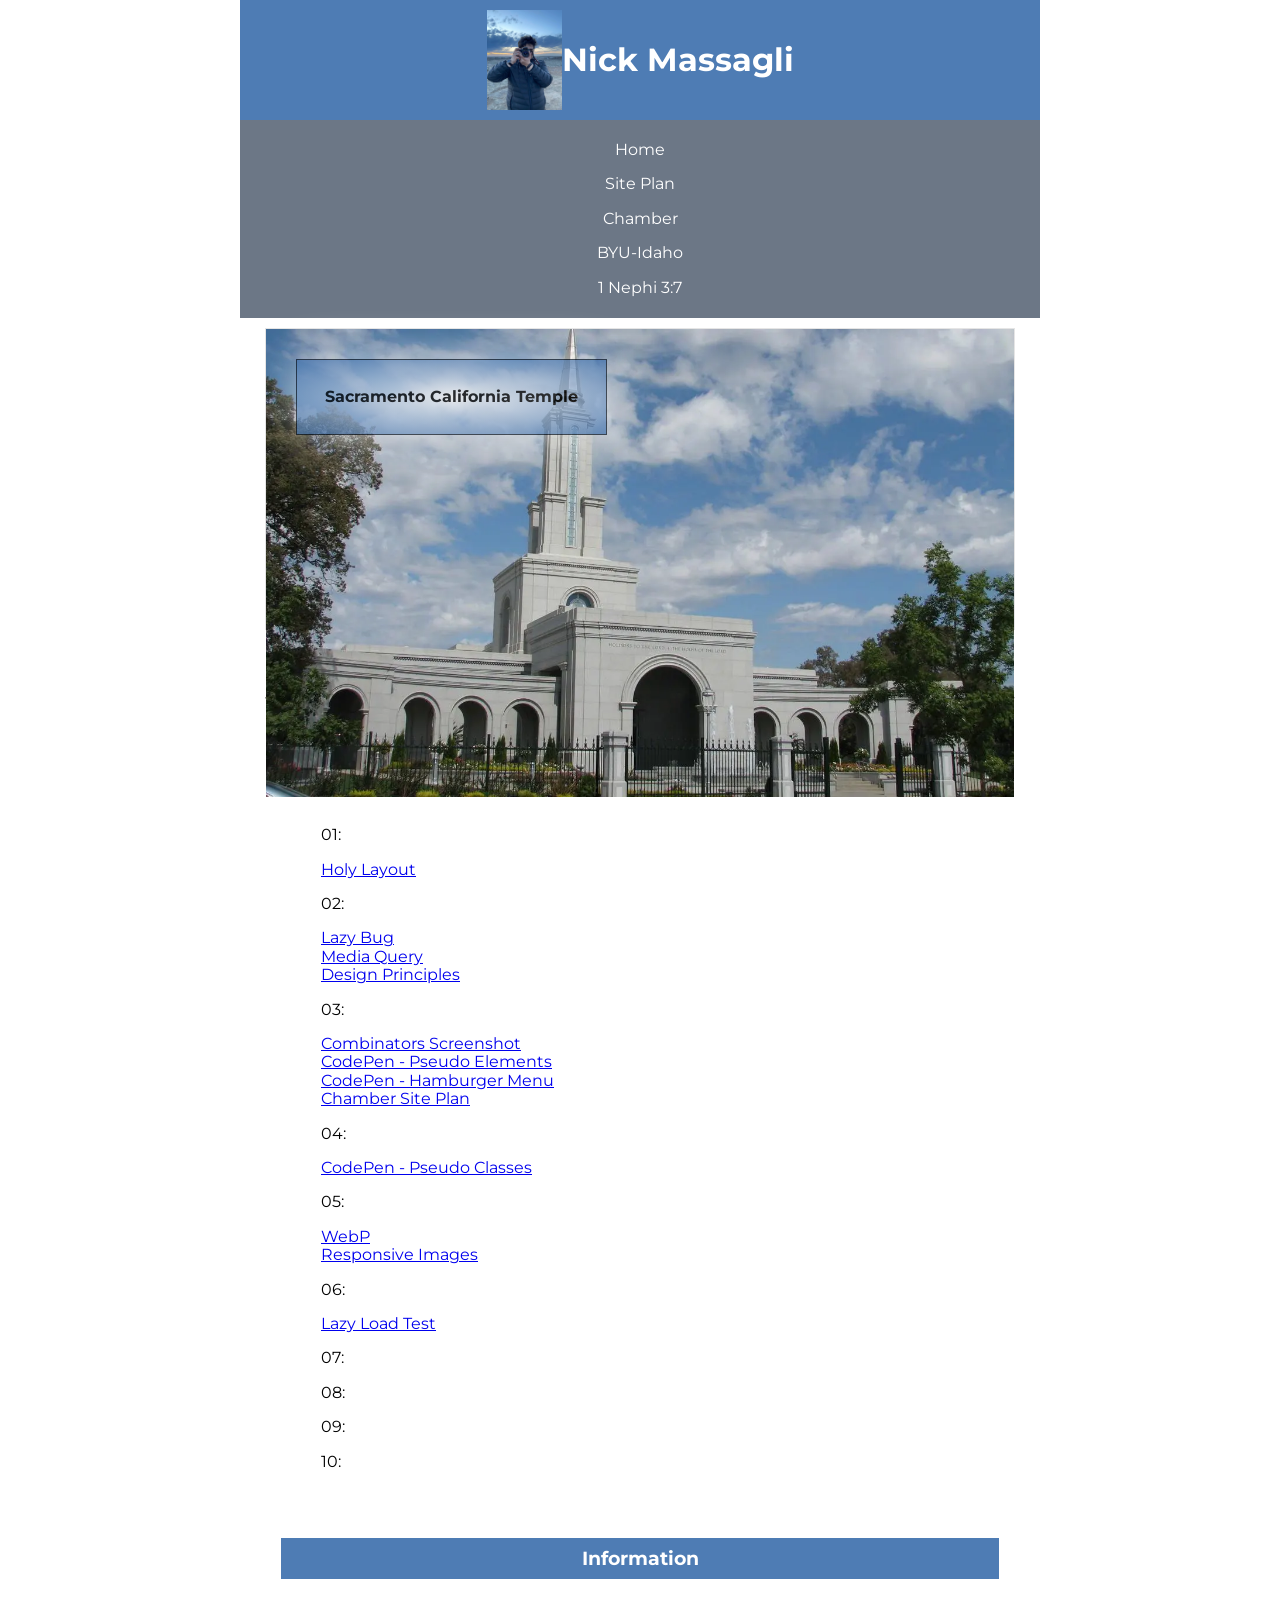
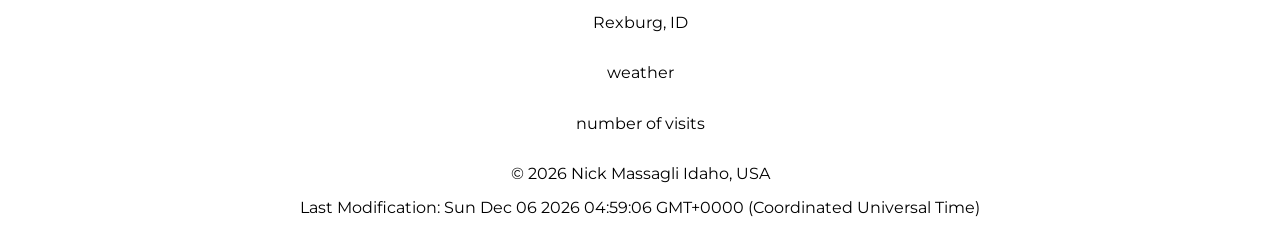
==== index.html @ 0843fdc8 "message" ====
<!DOCTYPE html>
<html lang="en">
<head>
    <meta charset="UTF-8">
    <meta name="viewport" content="width=device-width, initial-scale=1.0">
    <meta name="author" content="Nick Massagli">
    <meta 
        name="description"
        content="This website is a course assignment portal for WDD 230 - 
        Web Frontend Development at BYU-Idaho, made by Nick Massagli">
    <link rel="stylesheet" href="styles/normalize.css">
    <link rel="stylesheet" href="styles/base.css" type="text/css">
    <link rel="icon" href="images/favicon.ico">
    <meta property="og:title" content="Nick Massagli - WDD 230" />
    <meta property="og:type" content="website" />
    <meta property="og:url" content="file:///H:/Desktop/Documents/Rexburg/School/Fall%202023/Web%20Frontend%20I/wdd230/index.html" />
    <meta property="og:image" content="https://www.connerhomes.com/asset/64503b8feadaa" />
    <title>Nick Massagli - WDD 230 - Web Frontend Development</title>
</head>
<body>
    <header>
        <div class="nick-pic"><img src="images/nick-camera.webp" width="75" height="100" alt="Nick with Camera">
        <h1 style="text-align: center;">Nick Massagli</h1>
    </header>
    <nav>
        <li><a href="#"><p style="text-align: center;">Home</a></li>
        <li><a href="chamber/siteplan.html"><p style="text-align: center;">Site Plan</a></li>
        <li><a href="chamber/index.html"><p style="text-align: center;">Chamber</a></li>
        <li><a href="https://www.byui.edu/" target="_blank"><p style="text-align: center;">BYU-Idaho</a></li>
        <li><a href=" https://www.churchofjesuschrist.org/study/scriptures" target="_blank"><p style="text-align: center;">1 Nephi 3:7</a></li>
    </nav>
    <main>
        <div class="hero">
            <picture>
                <source srcset="images/temple-mobile.webp" media="(max-width: 400px)">
                <source srcset="images/hero-medium.webp" media="(max-width: 960px)">
                <img src="images/temple.webp" alt="Sacramento California Temple" width="1500px" height="750px">
            </picture>
            <div class="herolabel">
                <p>Sacramento California Temple</p>
            </div>
        </div>
        <h2 style="text-align: center;">WDD 230: Web Frontend Development</h2>

        <hr>

        <section class="card">
            <h3 style="text-align: center;">Learning Activites</h3>
            <ul>
                <p>01: </p><li><a href="lesson01/holygrail.html">Holy Layout</a></li>
                <p>02: </p><li><a href="lesson02/design.html">Lazy Bug</a></li>
                <li><a href="lesson02/media-query.html">Media Query</a></li>
                <li><a href="lesson02/design-principles.html">Design Principles</a></li>
                <p>03: </p><li><a href="images/combinators.JPG">Combinators Screenshot</a></li>
                <li><a href="https://codepen.io/Nick-Massagli/pen/dywKVGE">CodePen - Pseudo Elements</a></li>
                <li><a href="https://codepen.io/Nick-Massagli/pen/XWoYeRP">CodePen - Hamburger Menu</a></li>
                <li><a href="lesson03/chamber-site-plan.html">Chamber Site Plan</a></li>
                <p>04: </p><li><a href="https://codepen.io/Nick-Massagli/pen/GRPYgQd">CodePen - Pseudo Classes</a></li>
                <p>05: </p><li><a href="images/landscape.webp">WebP</a></li>
                <li><a href="lesson05/responsive-images.html">Responsive Images</a></li>
                <p>06: </p><li><a href="lesson06/lazyload.html">Lazy Load Test</a></li>
                <p>07: </p><li><a href=""></a></li>
                <p>08: </p><li><a href=""></a></li>
                <p>09: </p><li><a href=""></a></li>
                <p>10: </p><li><a href=""></a></li>
            </ul>
        </section>
        <section class="card">
            <h3 style="text-align: center;">Information</h3>
            <p style="text-align: center;">Rexburg, ID</p>
            <p style="text-align: center;">weather</p>
            <p style="text-align: center;">number of visits</p>
        </section>
    </main>
    <footer>
        <p style="text-align: center;">&copy; <span id="year"></span> Nick Massagli Idaho, USA</p>
        <p style="text-align: center;">Last Modification: <span id="lastModified"></span> </p>
    </footer>
<script src="scripts/getdates.js"></script>
</body>
</html>
---- styles/base.css ----
@import url('https://fonts.googleapis.com/css2?family=Montserrat:wght@300&display=swap');

body {
    color: black;
    background-color: #FFFFFF;
    font-family: 'Montserrat', sans-serif;
}

main {
    width: 750px;
    margin: auto;
    border: 2px;
}

h3 {
    color:#FFFFFF;
    background-color: #4e7cb4;
    padding-top: 10px;
    padding-bottom: 10px;
}

header {
    width: 800px;
    margin: auto;
    color: white;
    background-color: #4e7cb4;
    margin-bottom: 0px;
}

.nick-pic {
    display: flex;
    align-items: center;
    justify-content: center;
    padding: 10px;
}

nav {
    width: 800px;
    margin: auto;
    background-color: #6c7786;
    padding-top: 5px;
    padding-bottom: 5px;
}

nav a {
    list-style: none;
    color: white;
    text-decoration: none;
}

li {
    list-style: none;
    color: black;
    text-decoration: none;
}

footer {
    width: 750px;
    margin: auto;
}

section{
    display: grid;
}

.hero {
	margin: 10px auto;
	position: relative;
	border: 1px solid rgba(0,0,0,.1);
	height: 300px;
}

.hero img {
    width: 100%;
    height: auto;
}

.herolabel {
	position: absolute;
	top: 30px;
	left: 30px;
	background: radial-gradient(#fff, #4e7cb4);
	border: 1px solid rgba(0,0,0,.75);
	padding: 1.5rem;
	box-shadow: 0 0 3rem #fff;
	opacity: 0.75;
}

.herolabel p {
	margin: 0;
	padding: .25rem;
	font-weight: 700;
	font-size: 1rem;
}

/*Medium View*/
@media (min-width: 32.5em){
    main {
        grid-template-columns: 1fr 1fr;
    }

    section {
        margin: 1rem 1rem;
    }

    .parc {
        grid-column: 1/3;
    }
}

/*Large View*/
@media (min-width: 64em){
    main {
        grid-template-columns: 1fr 1fr 1fr;
    }

    section {
        margin: 1rem 1rem;
    }

    .parc {
        grid-column: 3/3;
    }
}
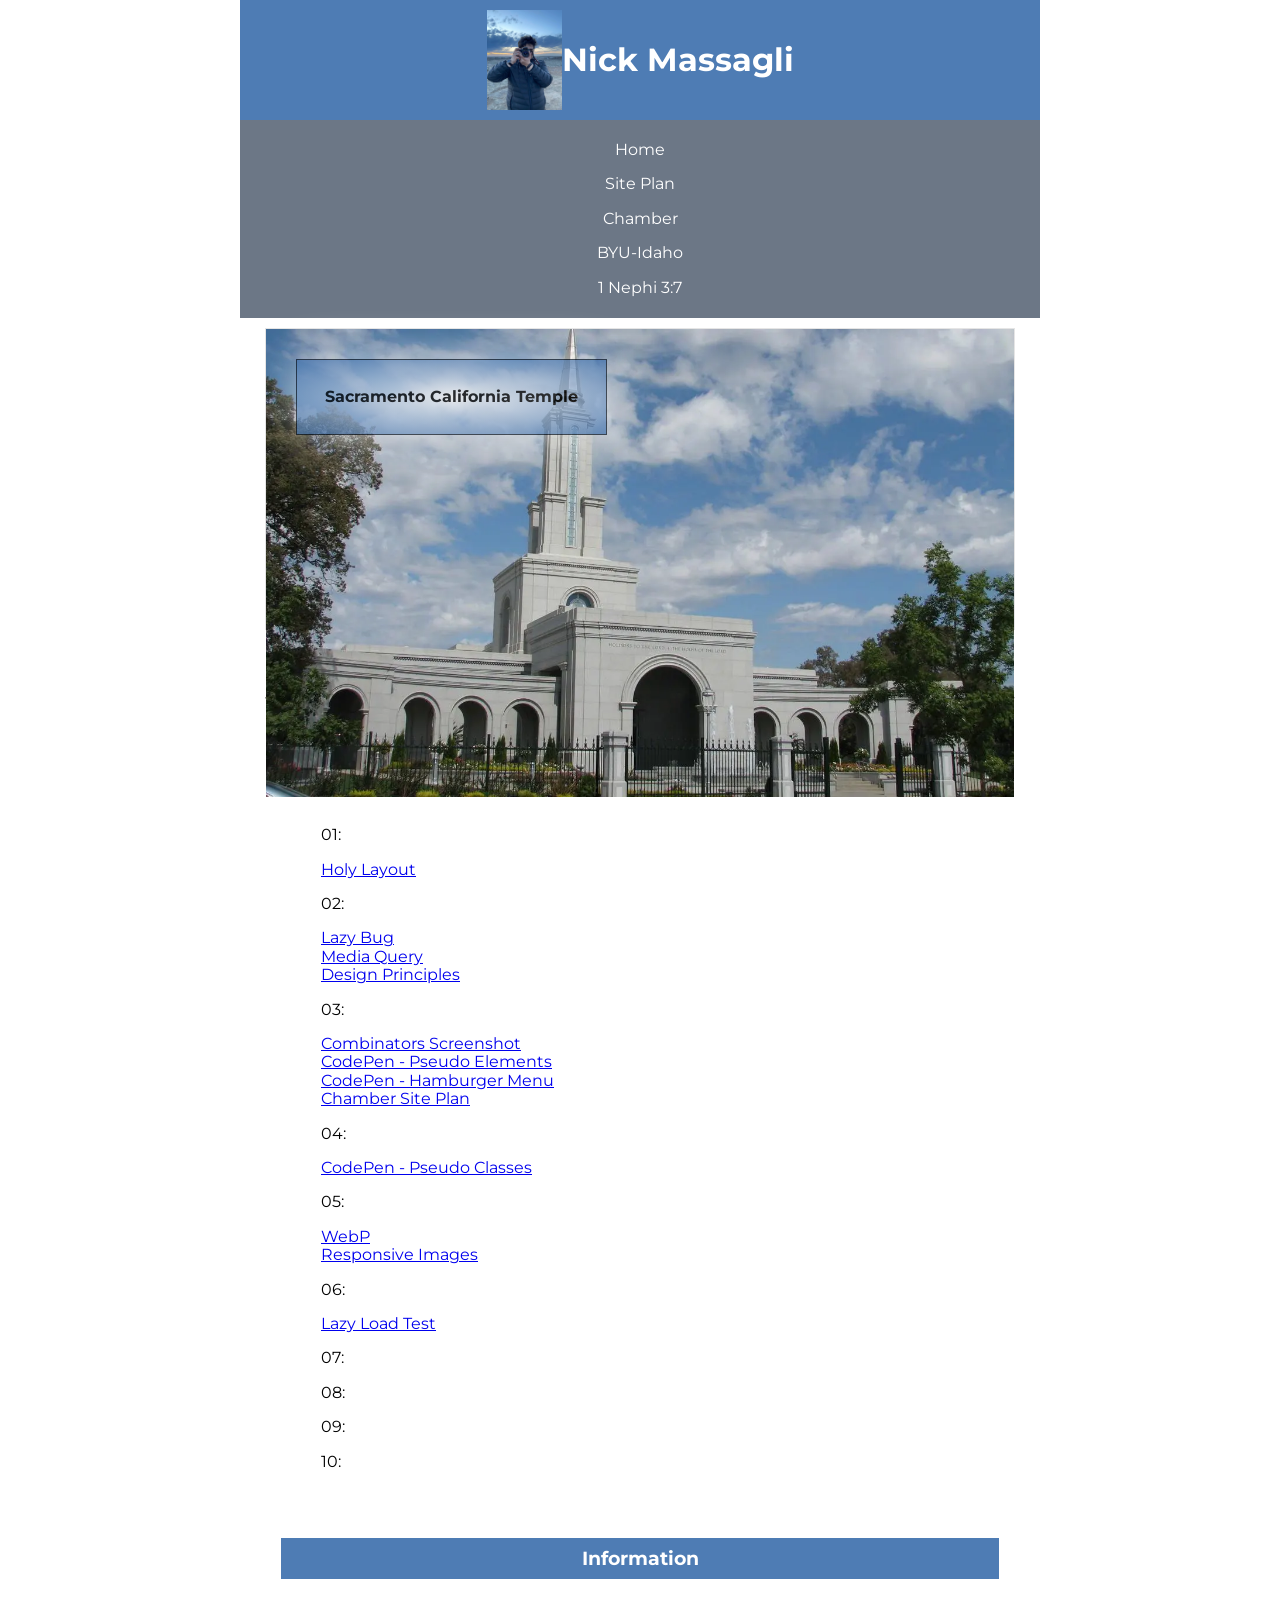
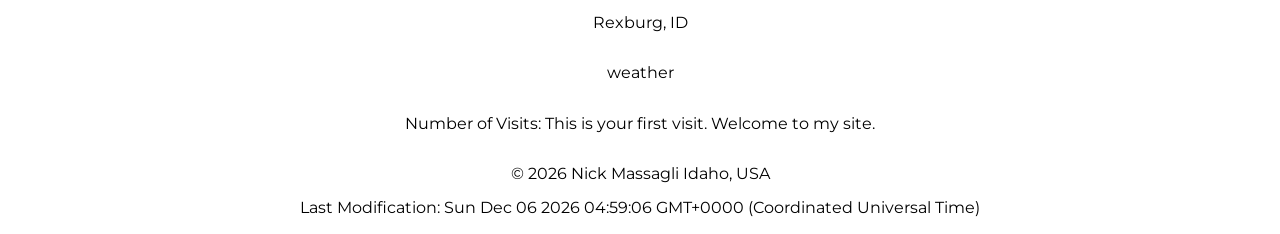
==== commit 9586f2fc: "message" ====
--- a/index.html
+++ b/index.html
@@ -69,7 +69,7 @@
             <h3 style="text-align: center;">Information</h3>
             <p style="text-align: center;">Rexburg, ID</p>
             <p style="text-align: center;">weather</p>
-            <p style="text-align: center;">number of visits</p>
+            <p style="text-align: center;"><span class="label">Number of Visits: </span><span class="visits"></span></p>
         </section>
     </main>
     <footer>
@@ -77,5 +77,6 @@
         <p style="text-align: center;">Last Modification: <span id="lastModified"></span> </p>
     </footer>
 <script src="scripts/getdates.js"></script>
+<script src="scripts/visits.js"></script>
 </body>
 </html>
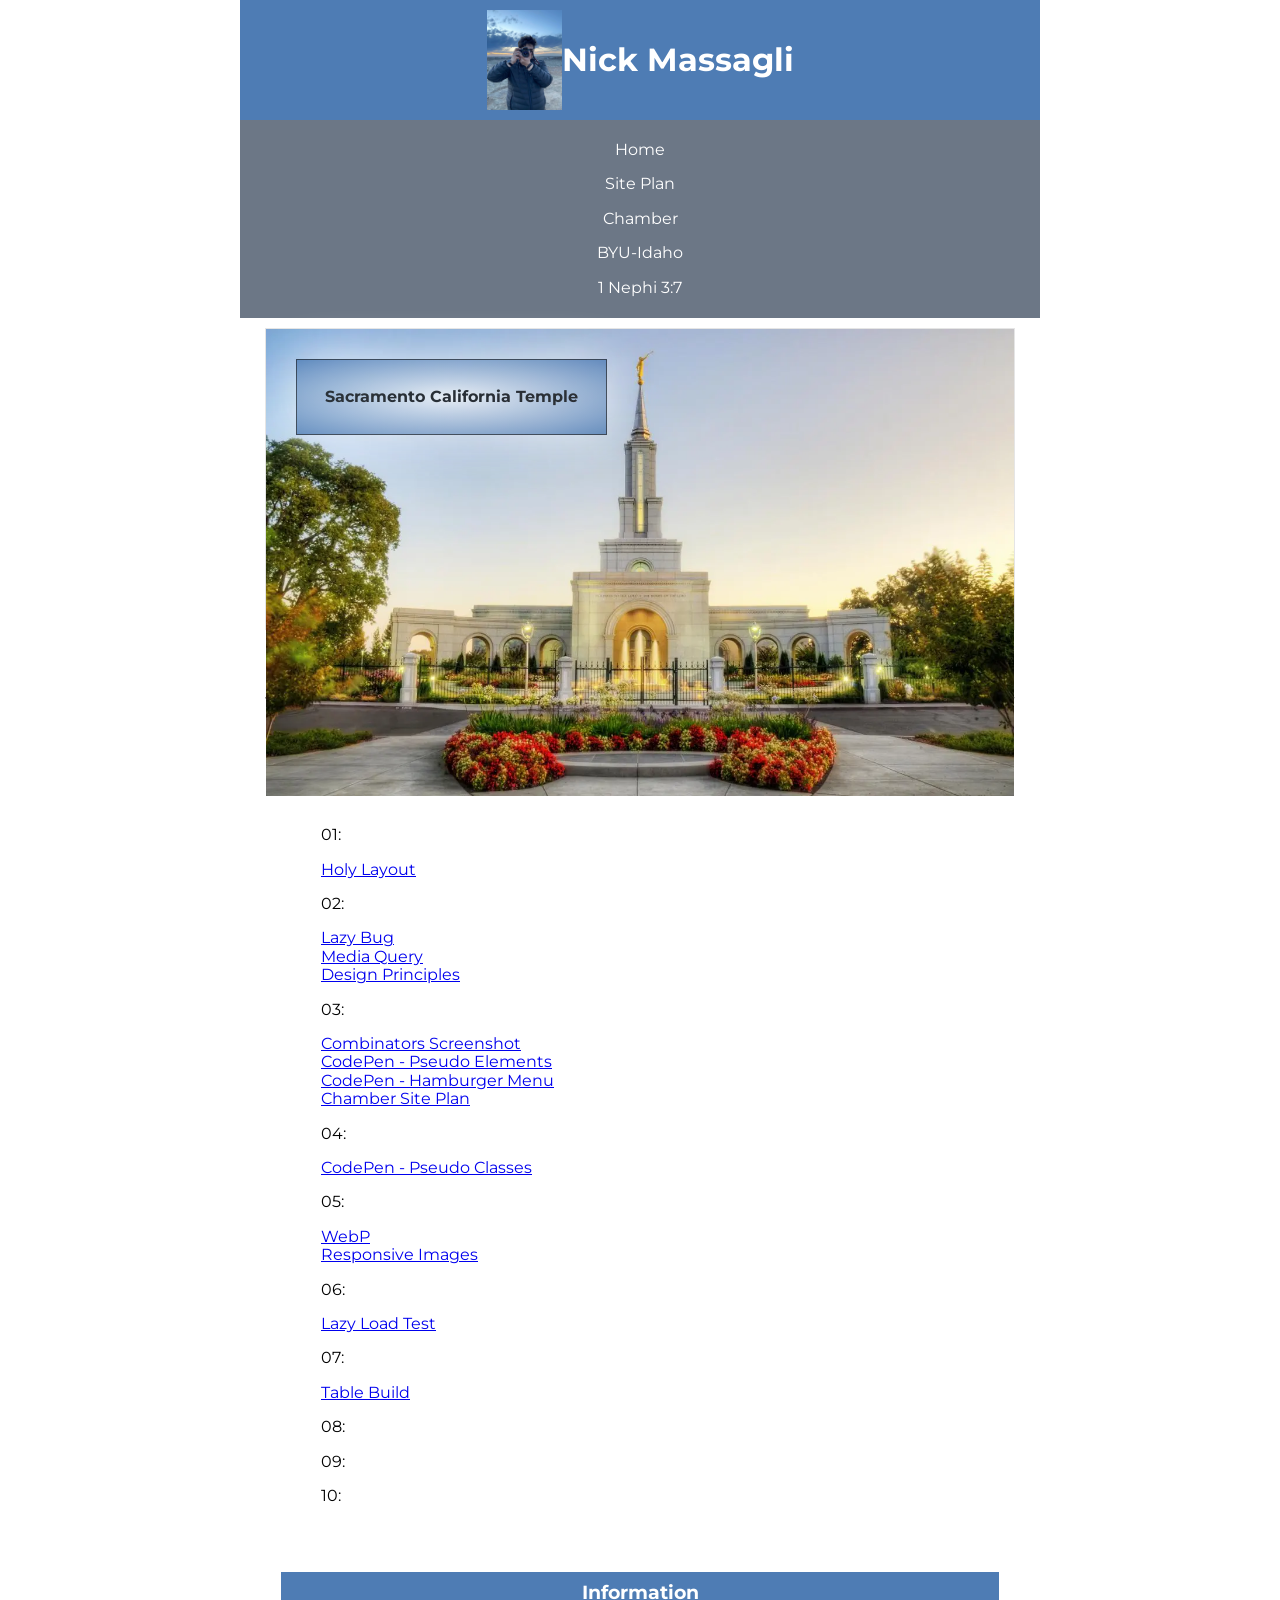
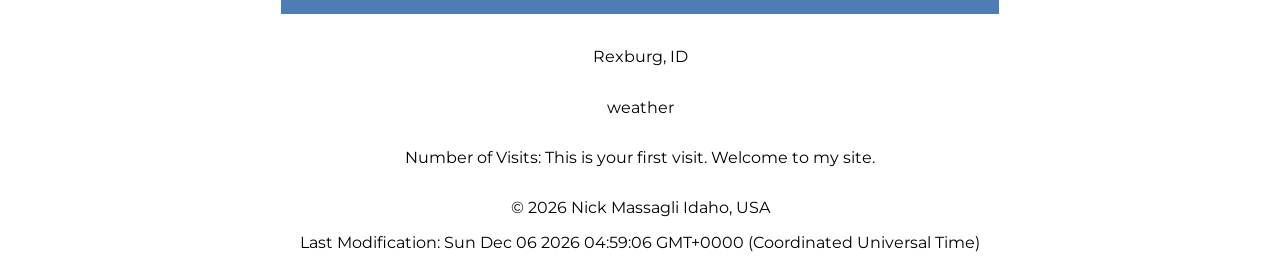
==== commit 471bc12e: "message" ====
--- a/index.html
+++ b/index.html
@@ -59,7 +59,7 @@
                 <p>05: </p><li><a href="images/landscape.webp">WebP</a></li>
                 <li><a href="lesson05/responsive-images.html">Responsive Images</a></li>
                 <p>06: </p><li><a href="lesson06/lazyload.html">Lazy Load Test</a></li>
-                <p>07: </p><li><a href=""></a></li>
+                <p>07: </p><li><a href="lesson07/tablebuild.html">Table Build</a></li>
                 <p>08: </p><li><a href=""></a></li>
                 <p>09: </p><li><a href=""></a></li>
                 <p>10: </p><li><a href=""></a></li>
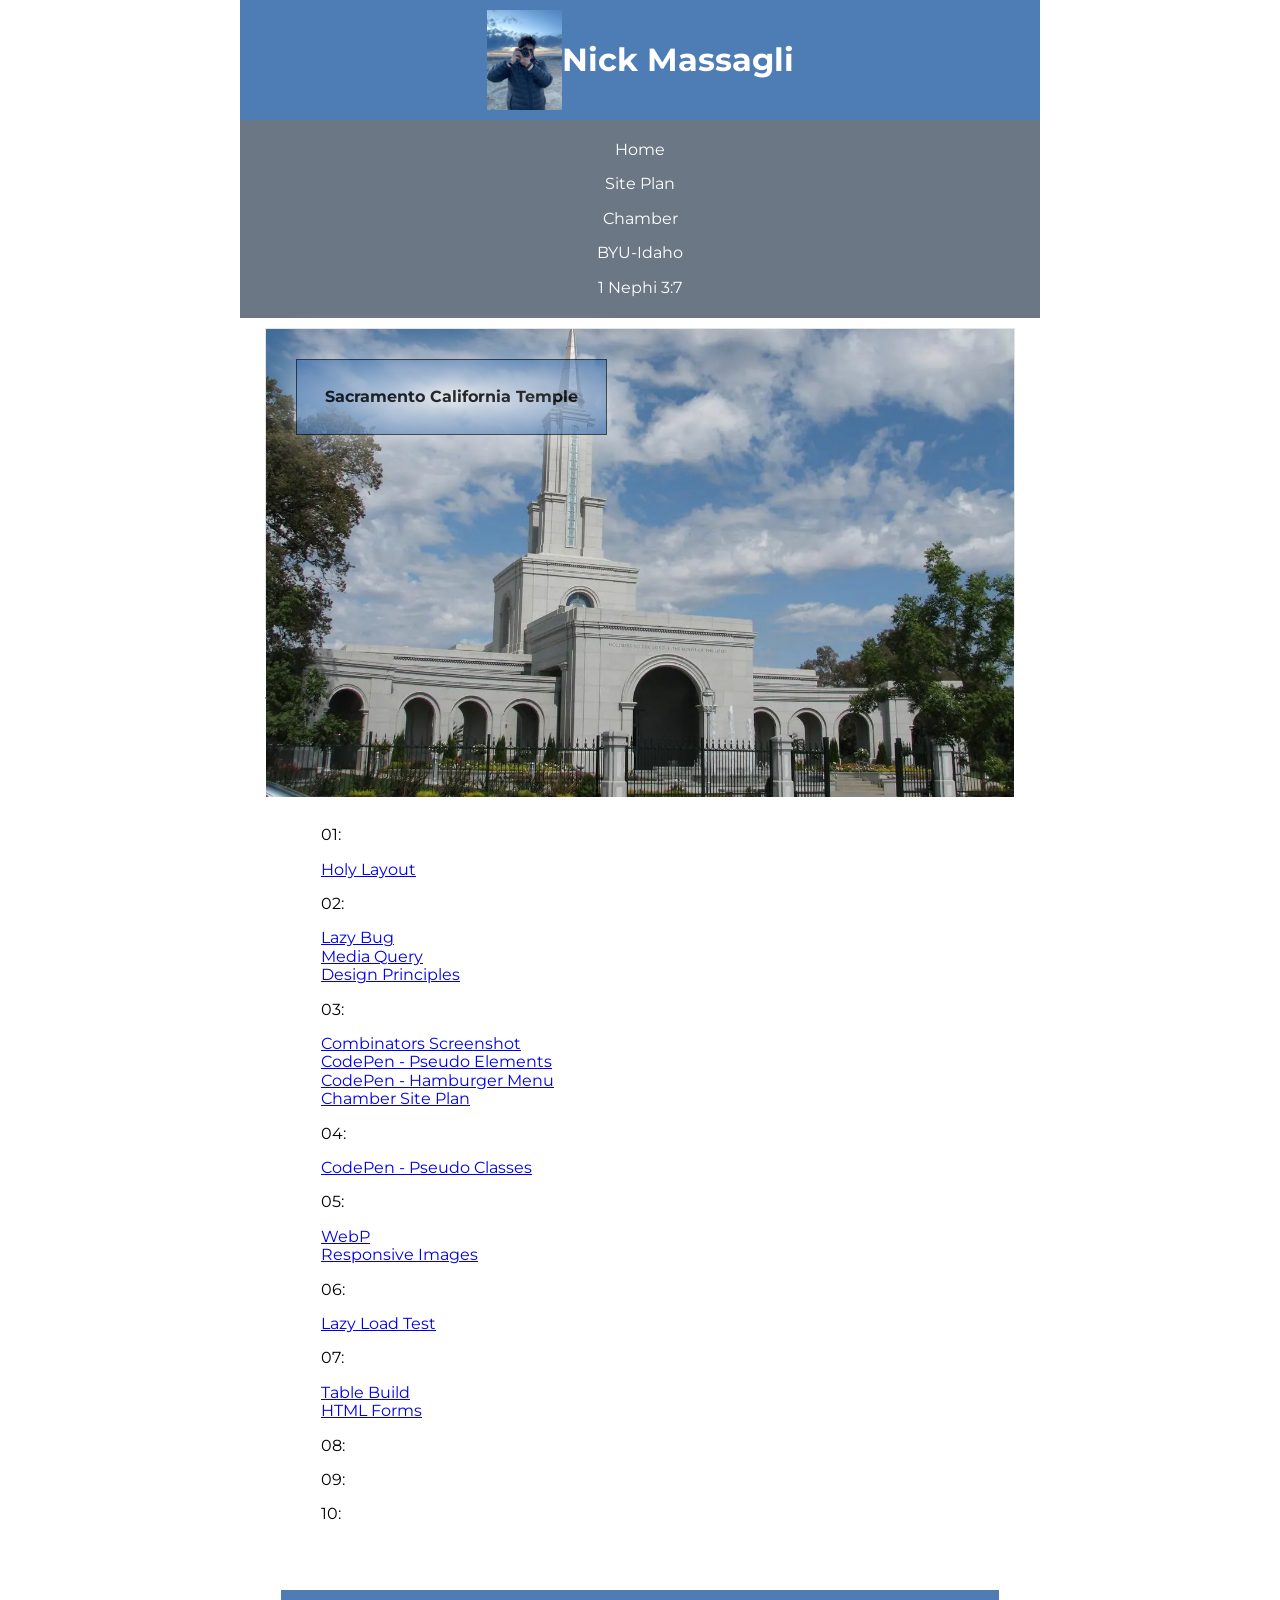
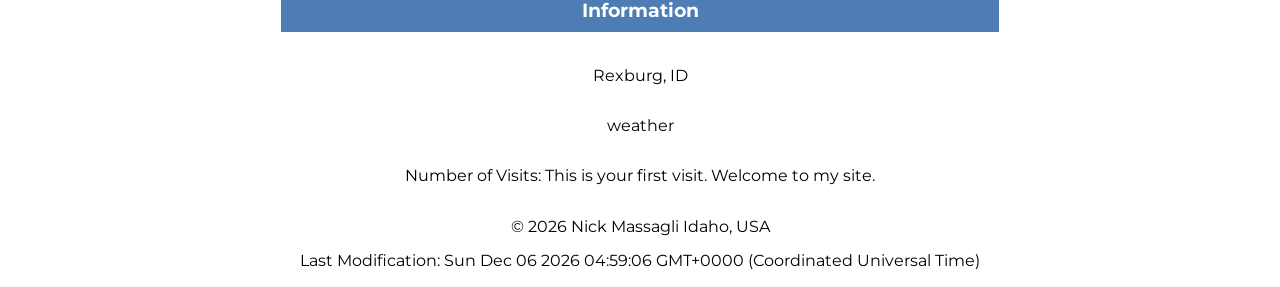
==== commit 8226ac01: "message" ====
--- a/index.html
+++ b/index.html
@@ -60,6 +60,7 @@
                 <li><a href="lesson05/responsive-images.html">Responsive Images</a></li>
                 <p>06: </p><li><a href="lesson06/lazyload.html">Lazy Load Test</a></li>
                 <p>07: </p><li><a href="lesson07/tablebuild.html">Table Build</a></li>
+                <li><a href="forms/index.html">HTML Forms</a></li>
                 <p>08: </p><li><a href=""></a></li>
                 <p>09: </p><li><a href=""></a></li>
                 <p>10: </p><li><a href=""></a></li>
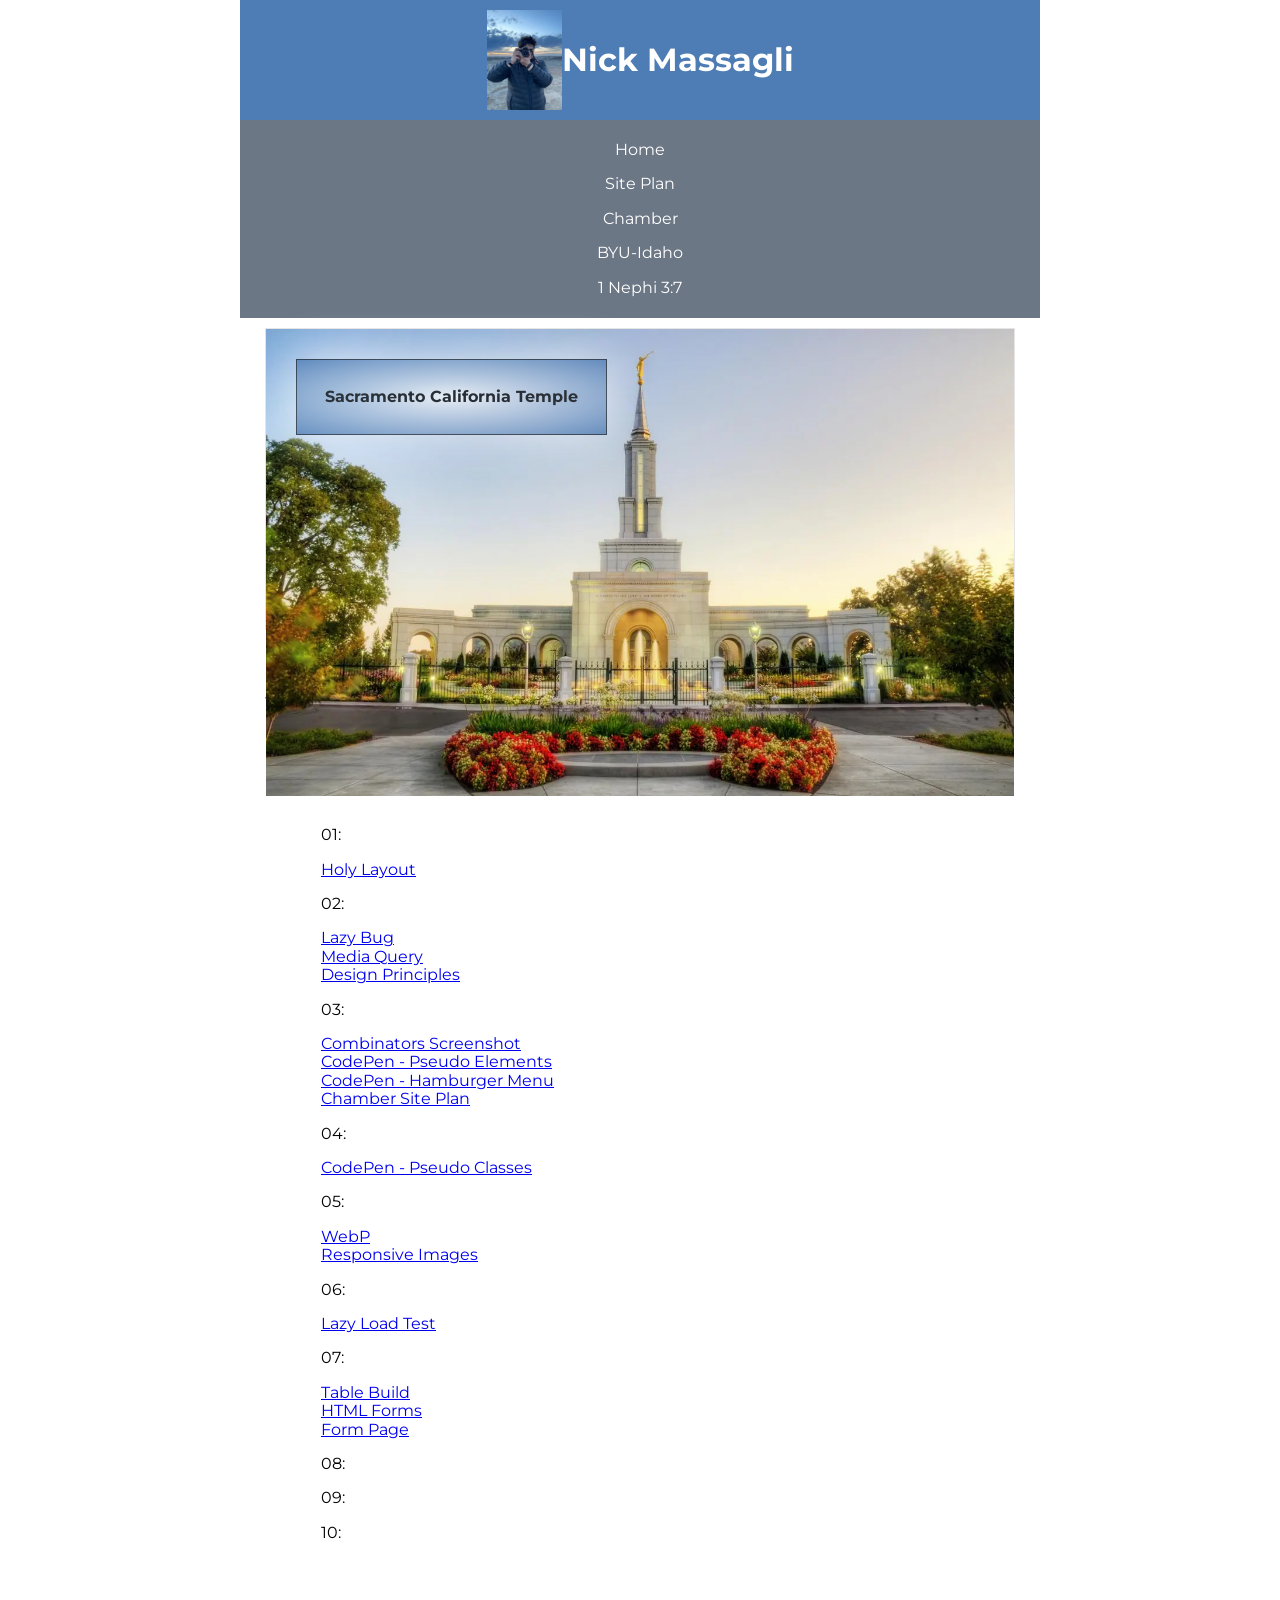
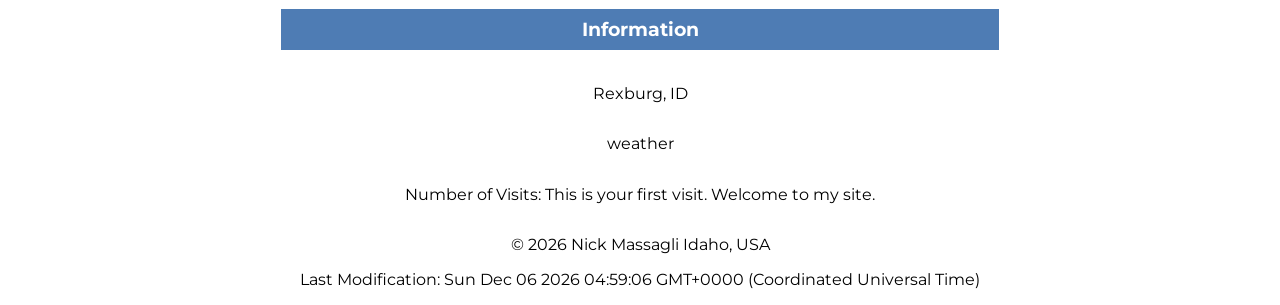
==== commit 0e45db96: "message" ====
--- a/index.html
+++ b/index.html
@@ -61,6 +61,7 @@
                 <p>06: </p><li><a href="lesson06/lazyload.html">Lazy Load Test</a></li>
                 <p>07: </p><li><a href="lesson07/tablebuild.html">Table Build</a></li>
                 <li><a href="forms/index.html">HTML Forms</a></li>
+                <li><a href="form.html">Form Page</a></li>
                 <p>08: </p><li><a href=""></a></li>
                 <p>09: </p><li><a href=""></a></li>
                 <p>10: </p><li><a href=""></a></li>
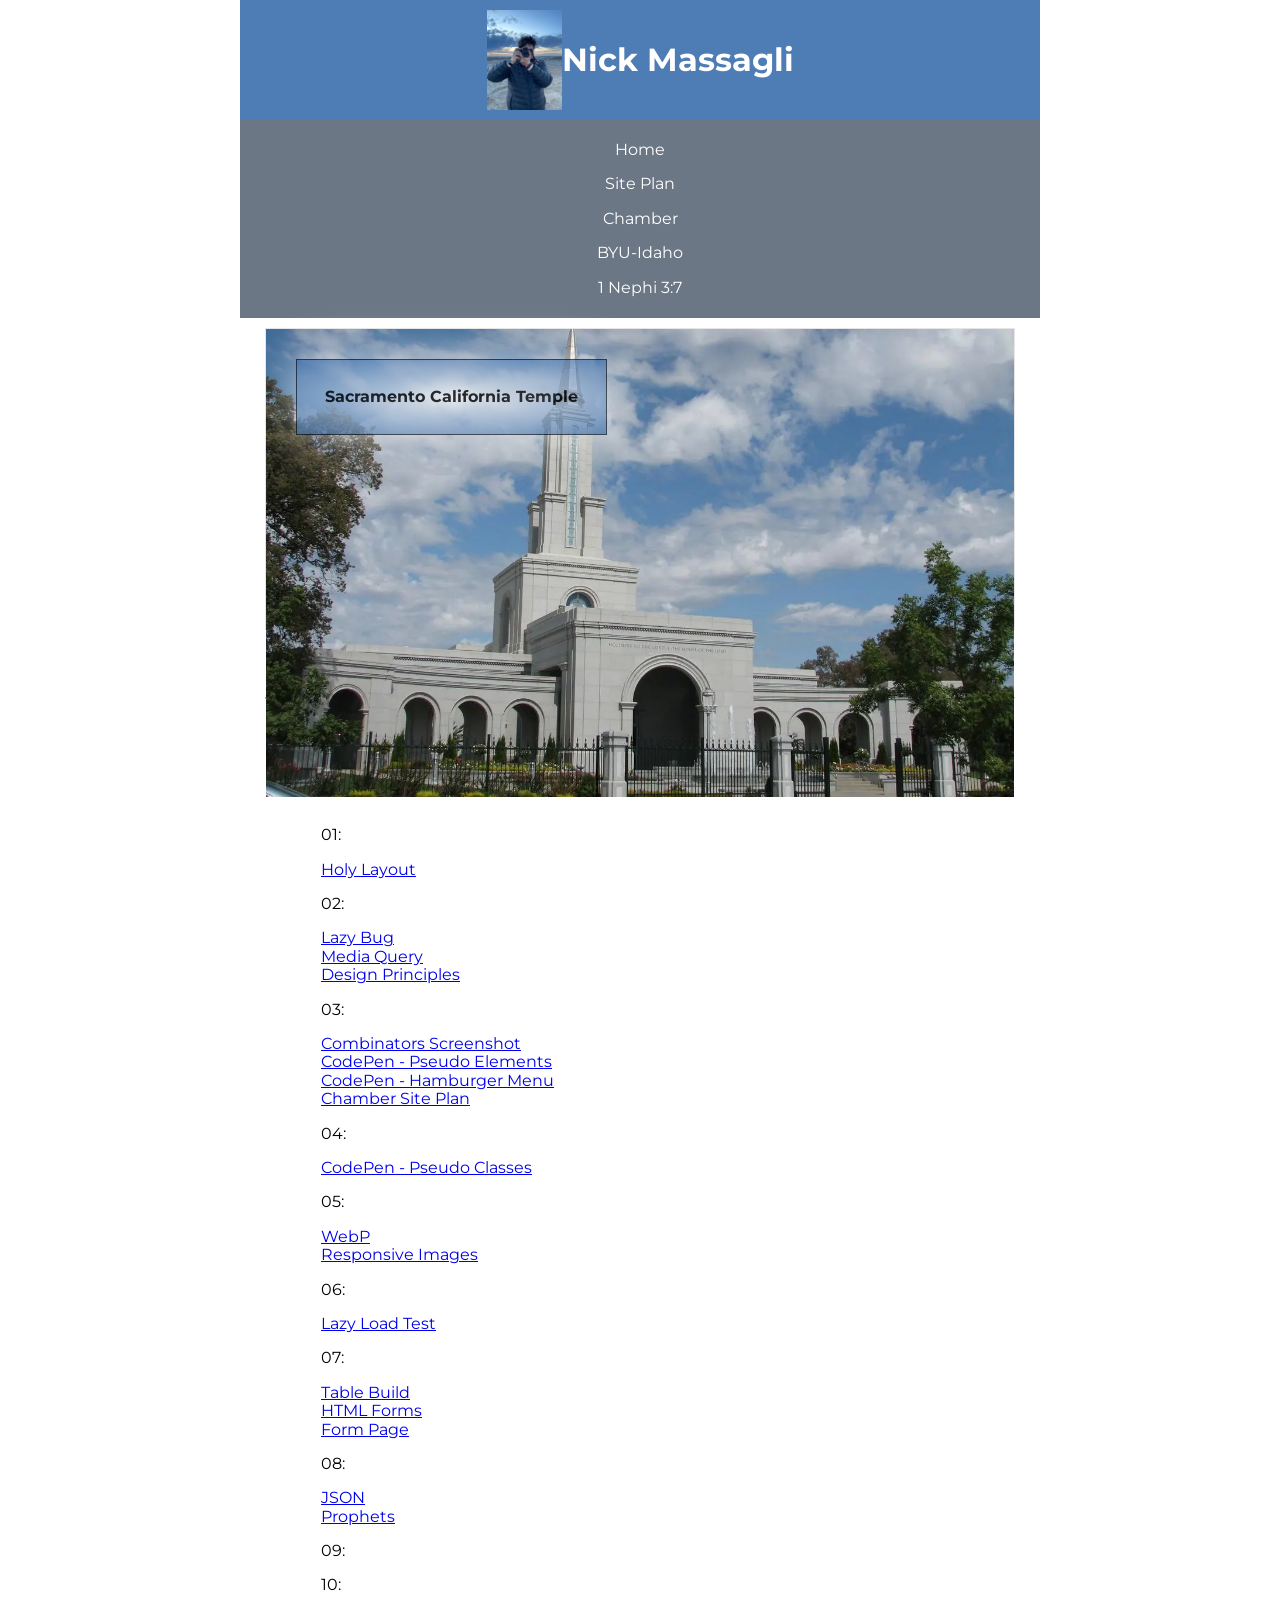
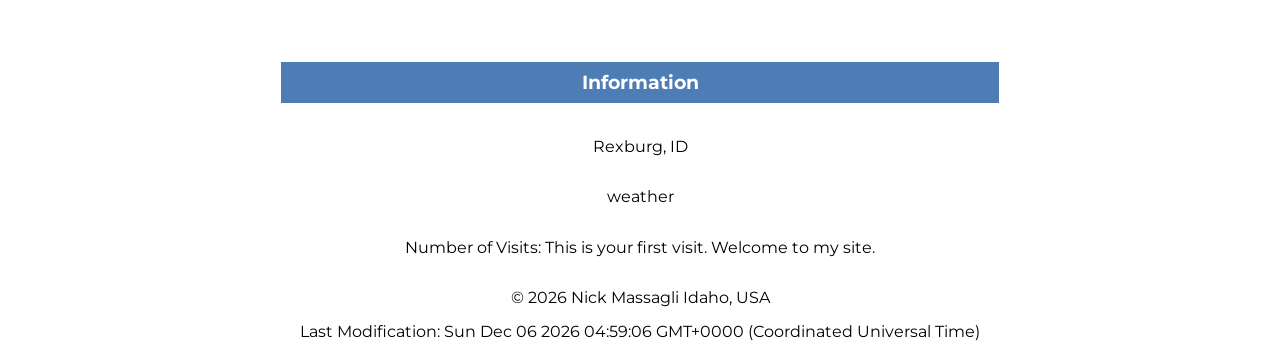
==== commit f8712015: "msg" ====
--- a/index.html
+++ b/index.html
@@ -46,7 +46,7 @@
 
         <section class="card">
             <h3 style="text-align: center;">Learning Activites</h3>
-            <ul>
+            <ul class="list">
                 <p>01: </p><li><a href="lesson01/holygrail.html">Holy Layout</a></li>
                 <p>02: </p><li><a href="lesson02/design.html">Lazy Bug</a></li>
                 <li><a href="lesson02/media-query.html">Media Query</a></li>
@@ -62,7 +62,8 @@
                 <p>07: </p><li><a href="lesson07/tablebuild.html">Table Build</a></li>
                 <li><a href="forms/index.html">HTML Forms</a></li>
                 <li><a href="form.html">Form Page</a></li>
-                <p>08: </p><li><a href=""></a></li>
+                <p>08: </p><li><a href="lesson09/new-ward-member.json">JSON</a></li>
+                <li><a href="lesson09/prophets.html">Prophets</a></li>
                 <p>09: </p><li><a href=""></a></li>
                 <p>10: </p><li><a href=""></a></li>
             </ul>
@@ -80,5 +81,6 @@
     </footer>
 <script src="scripts/getdates.js"></script>
 <script src="scripts/visits.js"></script>
+<script src="scripts/links.js"></script>
 </body>
 </html>
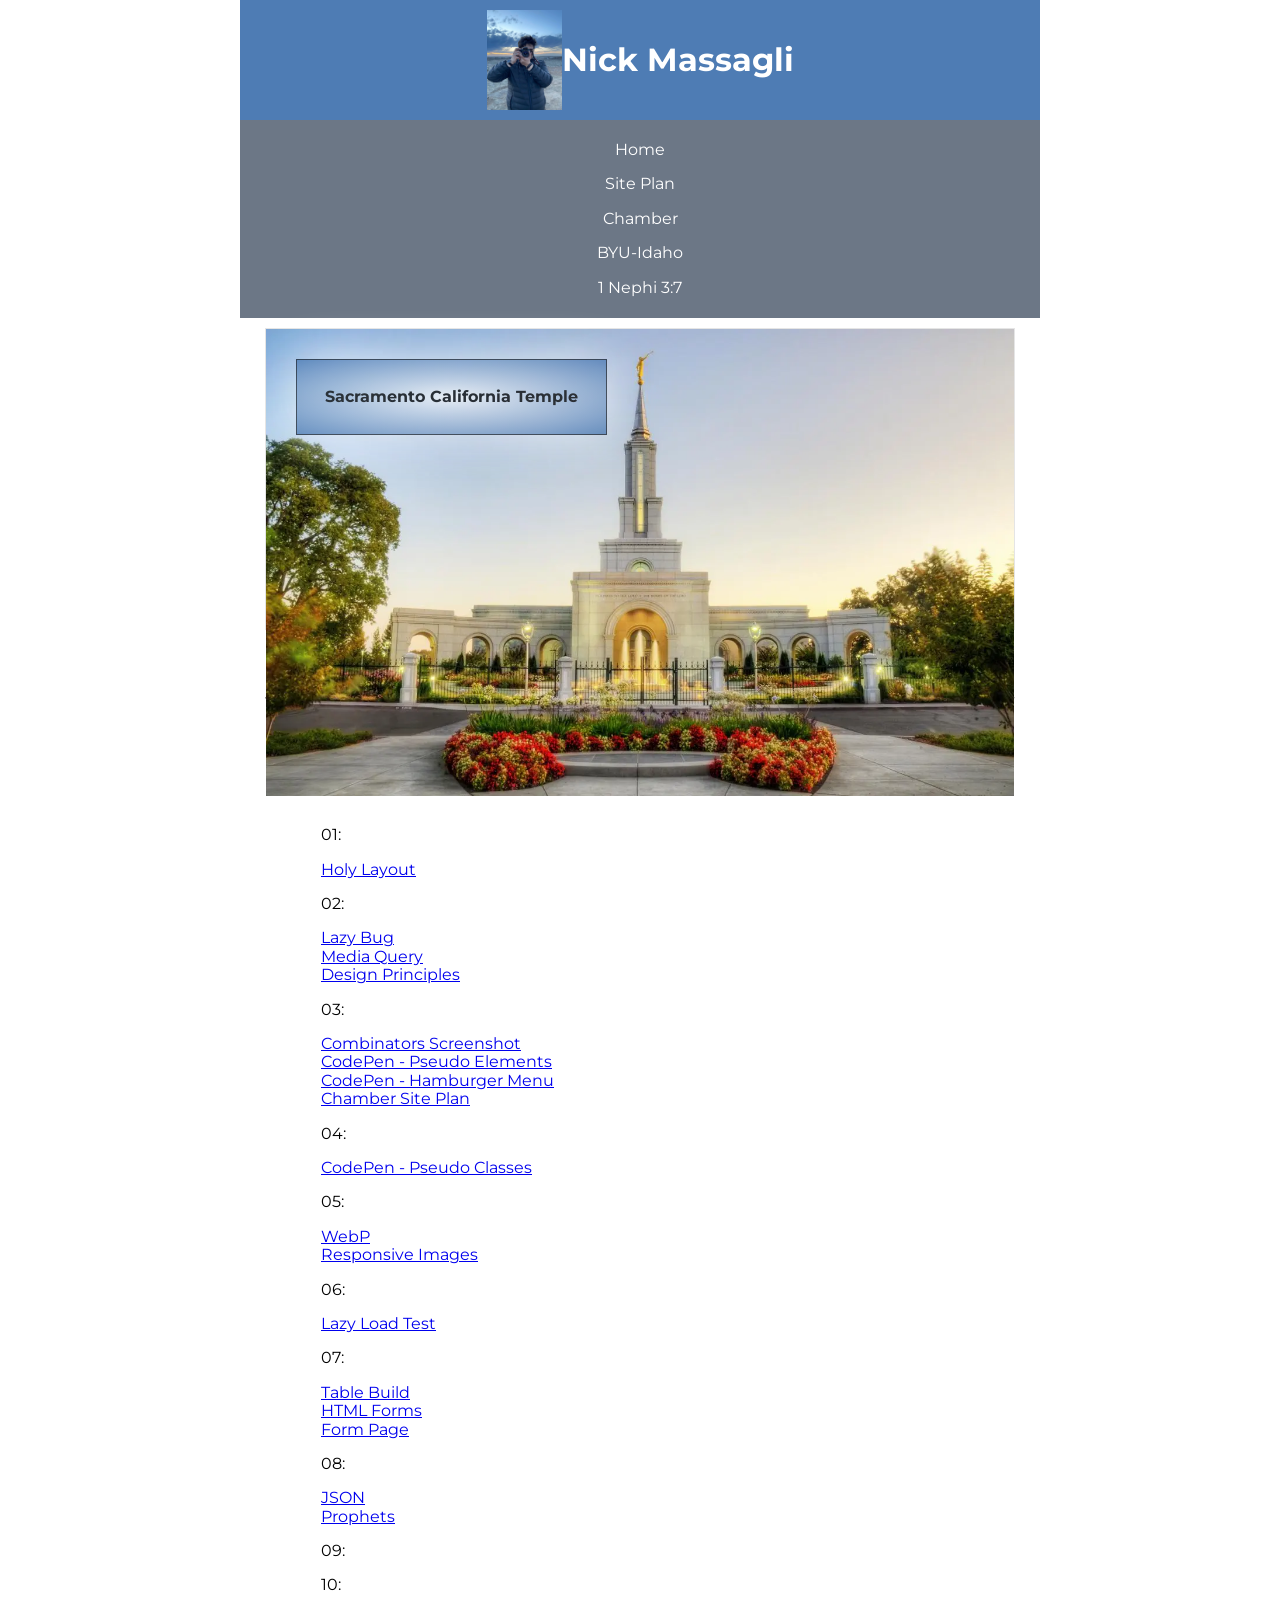
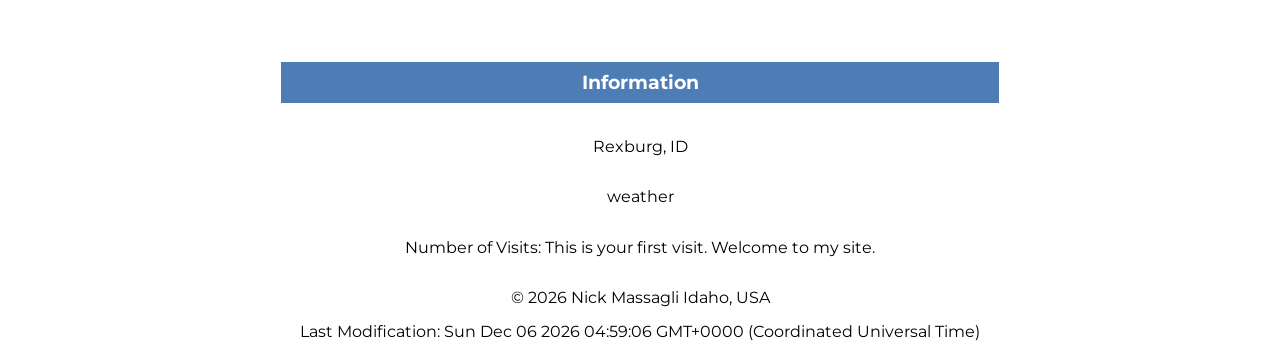
==== commit 2a132ad0: "mas" ====
--- a/index.html
+++ b/index.html
@@ -64,7 +64,7 @@
                 <li><a href="form.html">Form Page</a></li>
                 <p>08: </p><li><a href="lesson09/new-ward-member.json">JSON</a></li>
                 <li><a href="lesson09/prophets.html">Prophets</a></li>
-                <p>09: </p><li><a href=""></a></li>
+                <p>09: </p><li><a href="lesson10/weather.html"></a></li>
                 <p>10: </p><li><a href=""></a></li>
             </ul>
         </section>
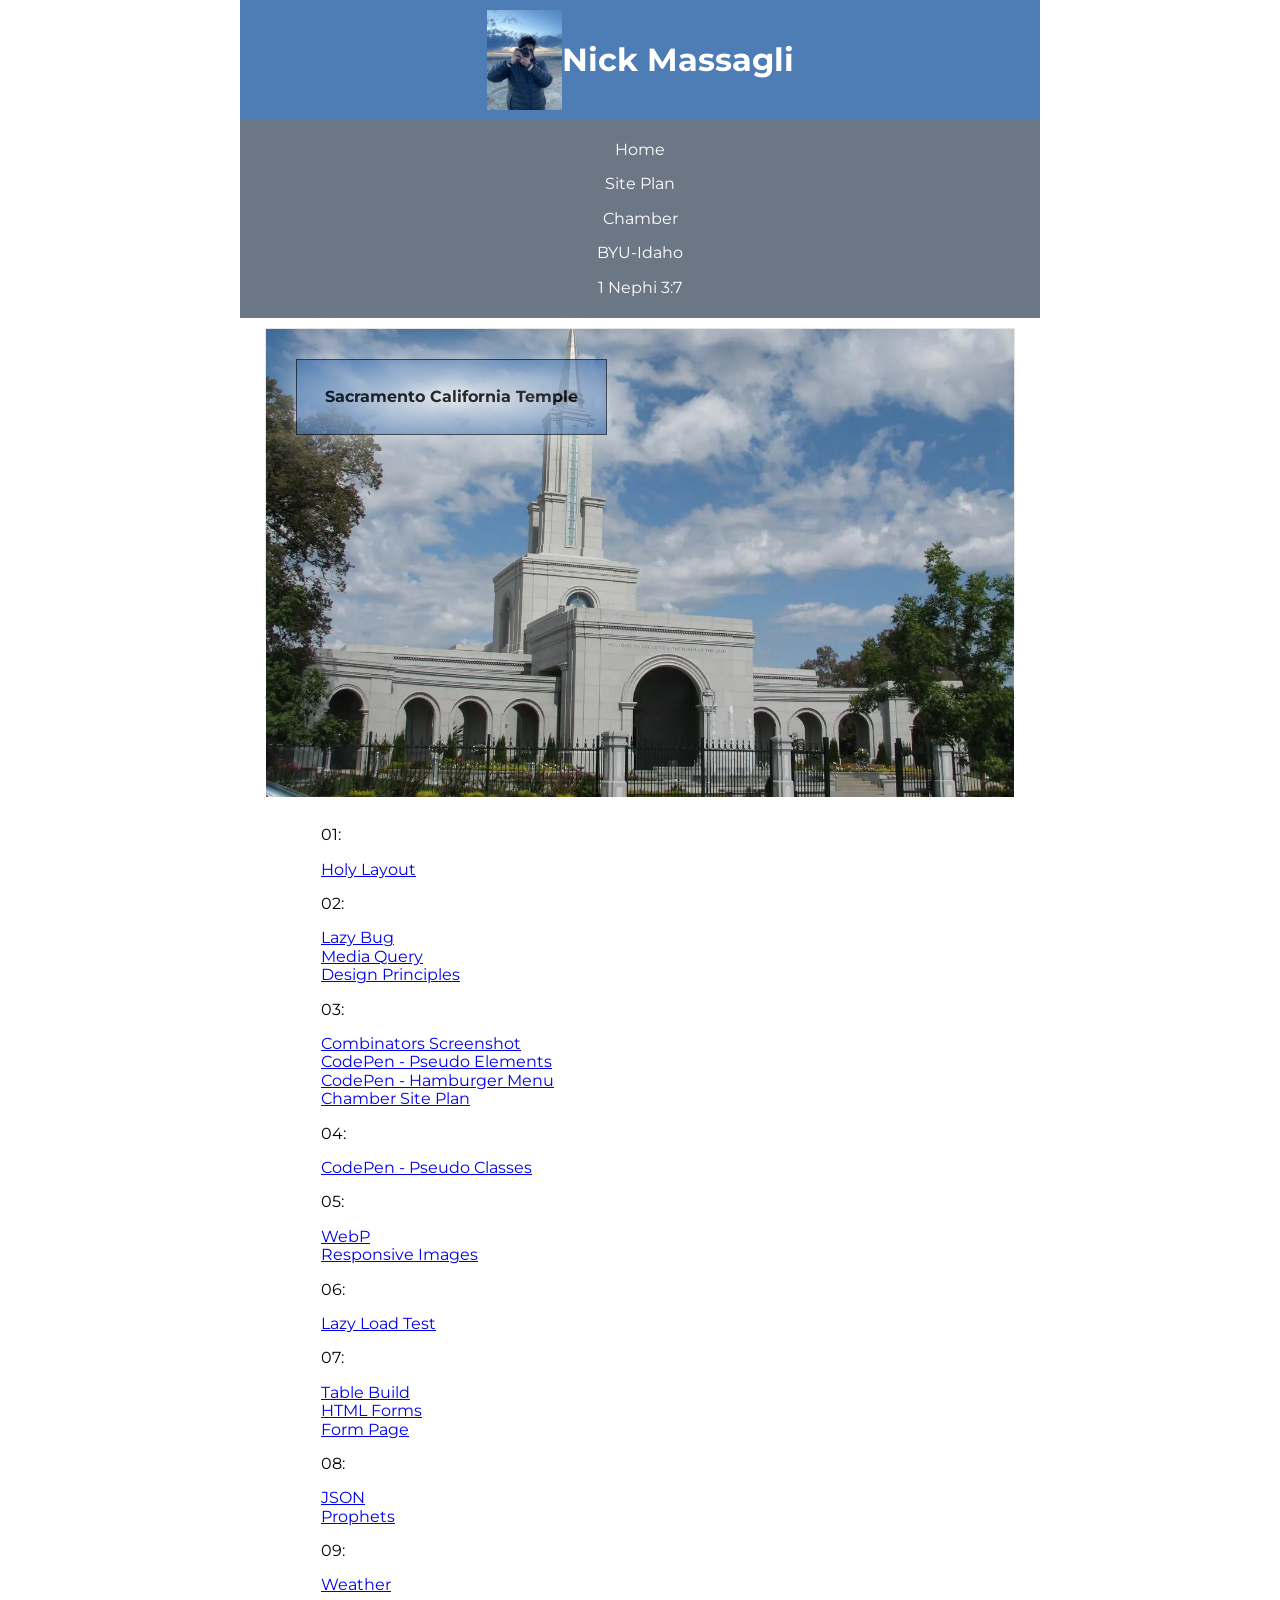
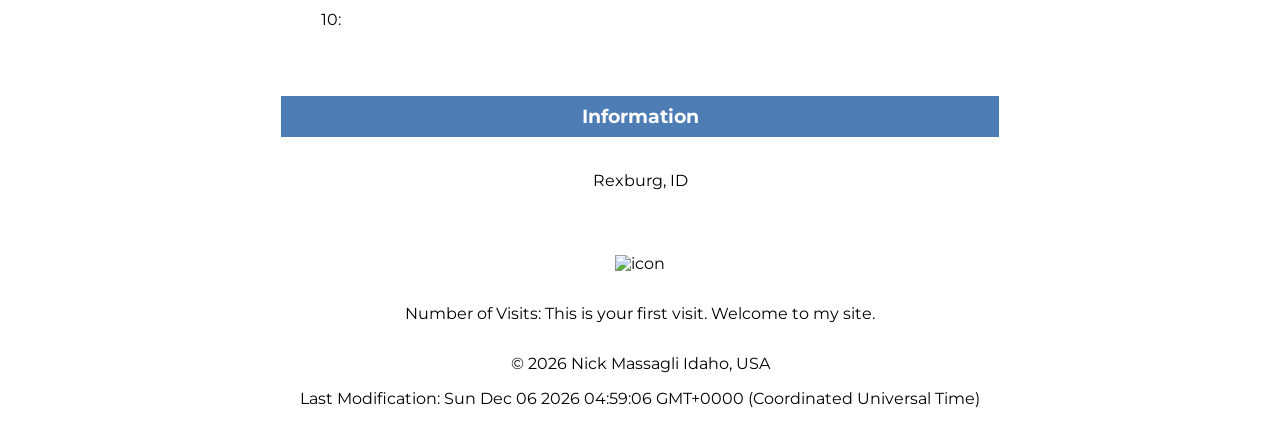
==== commit 7b716b36: "msg" ====
--- a/index.html
+++ b/index.html
@@ -64,14 +64,14 @@
                 <li><a href="form.html">Form Page</a></li>
                 <p>08: </p><li><a href="lesson09/new-ward-member.json">JSON</a></li>
                 <li><a href="lesson09/prophets.html">Prophets</a></li>
-                <p>09: </p><li><a href="lesson10/weather.html"></a></li>
+                <p>09: </p><li><a href="lesson10/weather.html">Weather</a></li>
                 <p>10: </p><li><a href=""></a></li>
             </ul>
         </section>
         <section class="card">
             <h3 style="text-align: center;">Information</h3>
             <p style="text-align: center;">Rexburg, ID</p>
-            <p style="text-align: center;">weather</p>
+            <p style="text-align: center;"><span id="current-temp"></span></p><figure style="text-align: center;"><img id="weather-icon" src="https://openweathermap.org/img/wn/" alt="icon"><figcaption></figcaption></figure>
             <p style="text-align: center;"><span class="label">Number of Visits: </span><span class="visits"></span></p>
         </section>
     </main>
@@ -82,5 +82,6 @@
 <script src="scripts/getdates.js"></script>
 <script src="scripts/visits.js"></script>
 <script src="scripts/links.js"></script>
+<script src="scripts/weather.js"></script>
 </body>
 </html>
